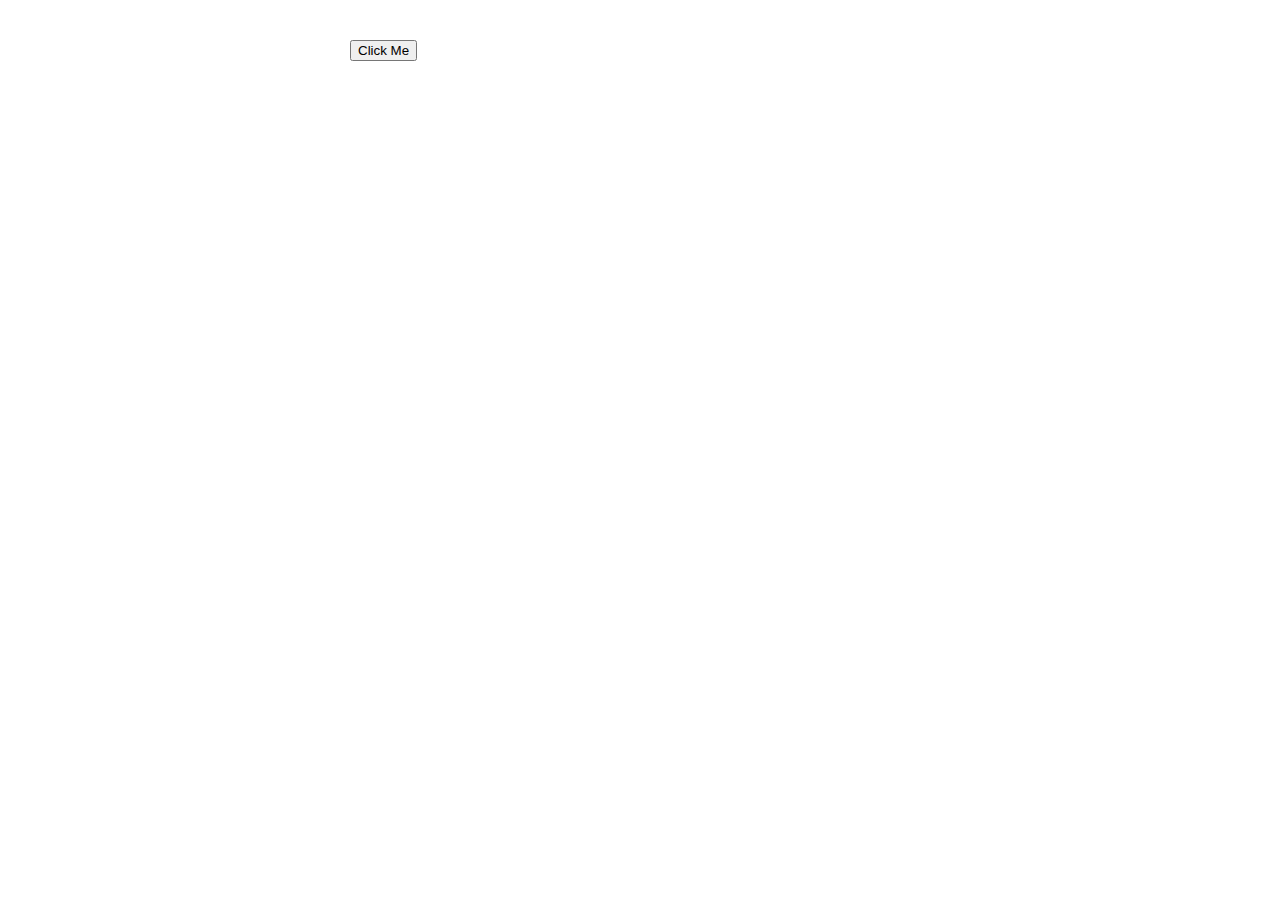
==== index.html @ fe500000 "Create index.html" ====
<!DOCTYPE html>
<html>
<head>
<meta charset="utf-8">
<title>Display navigation directions</title>
<meta name="viewport" content="initial-scale=1,maximum-scale=1,user-scalable=no">
<link href="https://api.mapbox.com/mapbox-gl-js/v2.11.0/mapbox-gl.css" rel="stylesheet">
<script src="https://api.mapbox.com/mapbox-gl-js/v2.11.0/mapbox-gl.js"></script>
<style>
body { margin: 0; padding: 0; }
#map { position: absolute; top: 0; bottom: 0; width: 100%; z-index: -1;}
</style>
</head>
<body>
<script src="https://api.mapbox.com/mapbox-gl-js/plugins/mapbox-gl-directions/v4.1.0/mapbox-gl-directions.js"></script>
<link rel="stylesheet" href="https://api.mapbox.com/mapbox-gl-js/plugins/mapbox-gl-directions/v4.1.0/mapbox-gl-directions.css" type="text/css">
<div id="map"></div>

<script>
	mapboxgl.accessToken = 'pk.eyJ1Ijoid2hvaXNyb29wIiwiYSI6ImNsYWZuczhuOTE1dGQzcG1sdWdoOWoxNHEifQ.obcPOV7AuA9aULvXgjO6LA';
    const map = new mapboxgl.Map({
        container: 'map',
        // Choose from Mapbox's core styles, or make your own style with Mapbox Studio
        style: 'mapbox://styles/mapbox/streets-v12',
        center: [72.7833, 21.1663],
        zoom: 13
    });

    map.addControl(
        new MapboxDirections({
            accessToken: mapboxgl.accessToken,
            unit: 'metric'
        }),
        'top-left'
    );

    map.addControl(
    new mapboxgl.GeolocateControl({
    positionOptions: {
    enableHighAccuracy: true
    },
    // When active the map will receive updates to the device's location as it changes.
    trackUserLocation: true,
    // Draw an arrow next to the location dot to indicate which direction the device is heading.
    showUserHeading: true
    })
    );

    function getData(){
        const text = document.getElementsByClassName("mapbox-directions-component mapbox-directions-route-summary")[0].innerText;

        const value = text.split(" ");
        console.log(value);

        dvalue = '';
        for(i=0; i<value[0].length; i++){
            if( value[0][i] == '.' || ('0'<=value[0][i] && value[0][i] <= '9')) dvalue += value[0][i];
        }
        
        const distance = parseFloat(dvalue);
        console.log(distance);
    }
</script>

<button onclick="getData()" style="position: absolute; top: 40px; left: 350px; z-index: 1;"> Click Me </button>
</body>
</html>
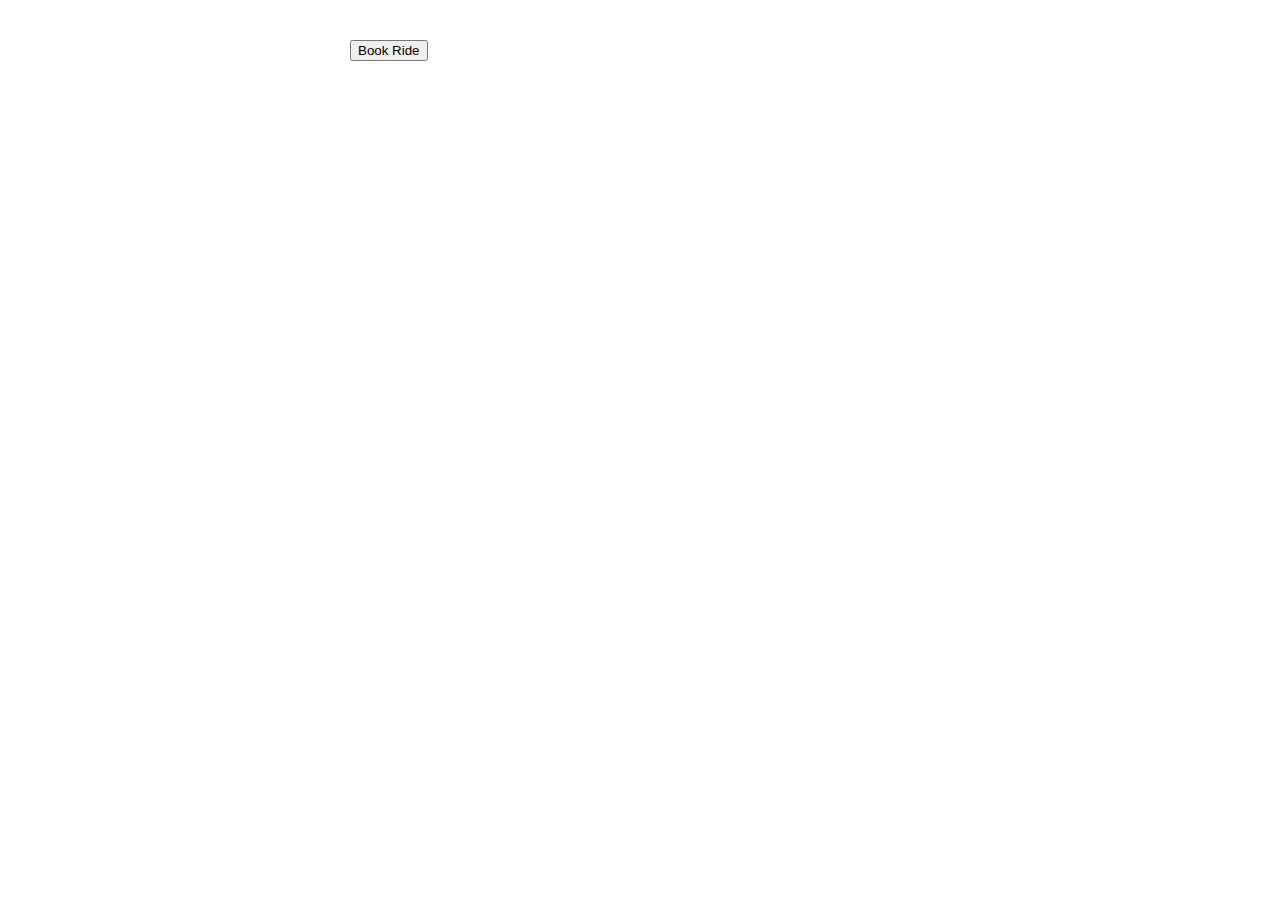
==== commit 2caba3a0: "Update" ====
--- a/index.html
+++ b/index.html
@@ -2,7 +2,7 @@
 <html>
 <head>
 <meta charset="utf-8">
-<title>Display navigation directions</title>
+<title>Route Select</title>
 <meta name="viewport" content="initial-scale=1,maximum-scale=1,user-scalable=no">
 <link href="https://api.mapbox.com/mapbox-gl-js/v2.11.0/mapbox-gl.css" rel="stylesheet">
 <script src="https://api.mapbox.com/mapbox-gl-js/v2.11.0/mapbox-gl.js"></script>
@@ -52,6 +52,10 @@
         const value = text.split(" ");
         console.log(value);
 
+        //Arrival & Destination
+        console.log(document.getElementById('mapbox-directions-origin-input').getElementsByClassName('mapboxgl-ctrl-geocoder')[0].getElementsByTagName('input')[0].value);
+        console.log(document.getElementById('mapbox-directions-destination-input').getElementsByClassName('mapboxgl-ctrl-geocoder')[0].getElementsByTagName('input')[0].value);
+
         dvalue = '';
         for(i=0; i<value[0].length; i++){
             if( value[0][i] == '.' || ('0'<=value[0][i] && value[0][i] <= '9')) dvalue += value[0][i];
@@ -59,9 +63,17 @@
         
         const distance = parseFloat(dvalue);
         console.log(distance);
+        const cost = Math.round(distance*20);
+        alert("COST: " + cost + " Rs");
+        window.location.href = "paymentsReciept.html";
     }
+
 </script>
 
-<button onclick="getData()" style="position: absolute; top: 40px; left: 350px; z-index: 1;"> Click Me </button>
+    <button onclick="getData()" style="position: absolute; top: 40px; left: 350px; z-index: 1;"> Book Ride </button>
+    <script src="https://www.gstatic.com/firebasejs/9.14.0/firebase-app-compat.js"></script>
+    <script src="https://www.gstatic.com/firebasejs/9.14.0/firebase-firestore-compat.js"></script>
+    <script src="https://www.gstatic.com/firebasejs/9.14.0/firebase-auth-compat.js"></script>
+    <script src="index.js"></script>
 </body>
 </html>